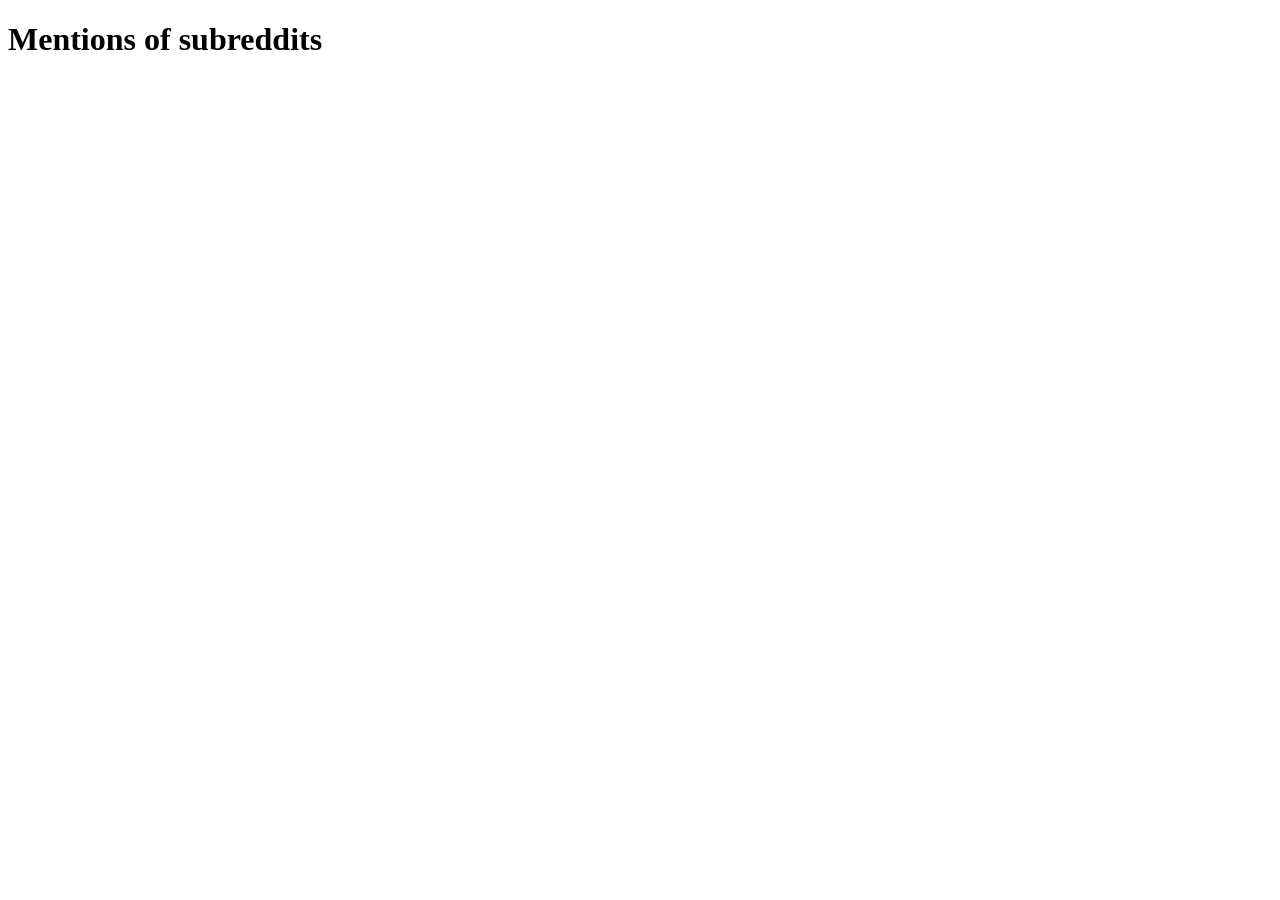
==== visualization/chord_diagram.html @ 9c6ce86e "chord diagram skeleton" ====
<!DOCTYPE html>
<html>
<meta charset="utf-8">
<title>Mentions of subreddits</title>
<style>
#circle circle {
  fill: none;
  pointer-events: all;
}

.group path {
  fill-opacity: .5;
}

path.chord {
  stroke: #000;
  stroke-width: .25px;
}

#circle:hover path.fade {
  display: none;
}

</style>

<h1>Mentions of subreddits</h1>

<script src="//d3js.org/d3.v3.min.js" charset="utf-8"></script>
<script>

var width = 720,
    height = 720,
    outerRadius = Math.min(width, height) / 2 - 10,
    innerRadius = outerRadius - 24;

var formatPercent = d3.format(".1%");

var arc = d3.svg.arc()
    .innerRadius(innerRadius)
    .outerRadius(outerRadius);

var layout = d3.layout.chord()
    .padding(.04)
    .sortSubgroups(d3.descending)
    .sortChords(d3.ascending);

var path = d3.svg.chord()
    .radius(innerRadius);

var svg = d3.select("body").append("svg")
    .attr("width", width)
    .attr("height", height)
  .append("g")
    .attr("id", "circle")
    .attr("transform", "translate(" + width / 2 + "," + height / 2 + ")");

svg.append("circle")
    .attr("r", outerRadius);

queue()
    .defer(d3.csv, "subreddit_lookup.csv")
    .defer(d3.json, "subreddit_mentions.json")
    .await(ready);

function ready(error, cities, matrix) {
  if (error) throw error;

  // Compute the chord layout.
  layout.matrix(matrix);

  // Add a group per neighborhood.
  var group = svg.selectAll(".group")
      .data(layout.groups)
    .enter().append("g")
      .attr("class", "group")
      .on("mouseover", mouseover);

  // Add a mouseover title.
  group.append("title").text(function(d, i) {
    return cities[i].name + ": " + formatPercent(d.value) + " of origins";
  });

  // Add the group arc.
  var groupPath = group.append("path")
      .attr("id", function(d, i) { return "group" + i; })
      .attr("d", arc)
      .style("fill", function(d, i) { return cities[i].color; });

  // Add a text label.
  var groupText = group.append("text")
      .attr("x", 6)
      .attr("dy", 15);

  groupText.append("textPath")
      .attr("xlink:href", function(d, i) { return "#group" + i; })
      .text(function(d, i) { return cities[i].name; });

  // Remove the labels that don't fit. :(
  groupText.filter(function(d, i) { return groupPath[0][i].getTotalLength() / 2 - 16 < this.getComputedTextLength(); })
      .remove();

  // Add the chords.
  var chord = svg.selectAll(".chord")
      .data(layout.chords)
    .enter().append("path")
      .attr("class", "chord")
      .style("fill", function(d) { return cities[d.source.index].color; })
      .attr("d", path);

  // Add an elaborate mouseover title for each chord.
  chord.append("title").text(function(d) {
    return cities[d.source.index].name
        + " → " + cities[d.target.index].name
        + ": " + formatPercent(d.source.value)
        + "\n" + cities[d.target.index].name
        + " → " + cities[d.source.index].name
        + ": " + formatPercent(d.target.value);
  });

  function mouseover(d, i) {
    chord.classed("fade", function(p) {
      return p.source.index != i
          && p.target.index != i;
    });
  }
}

</script>
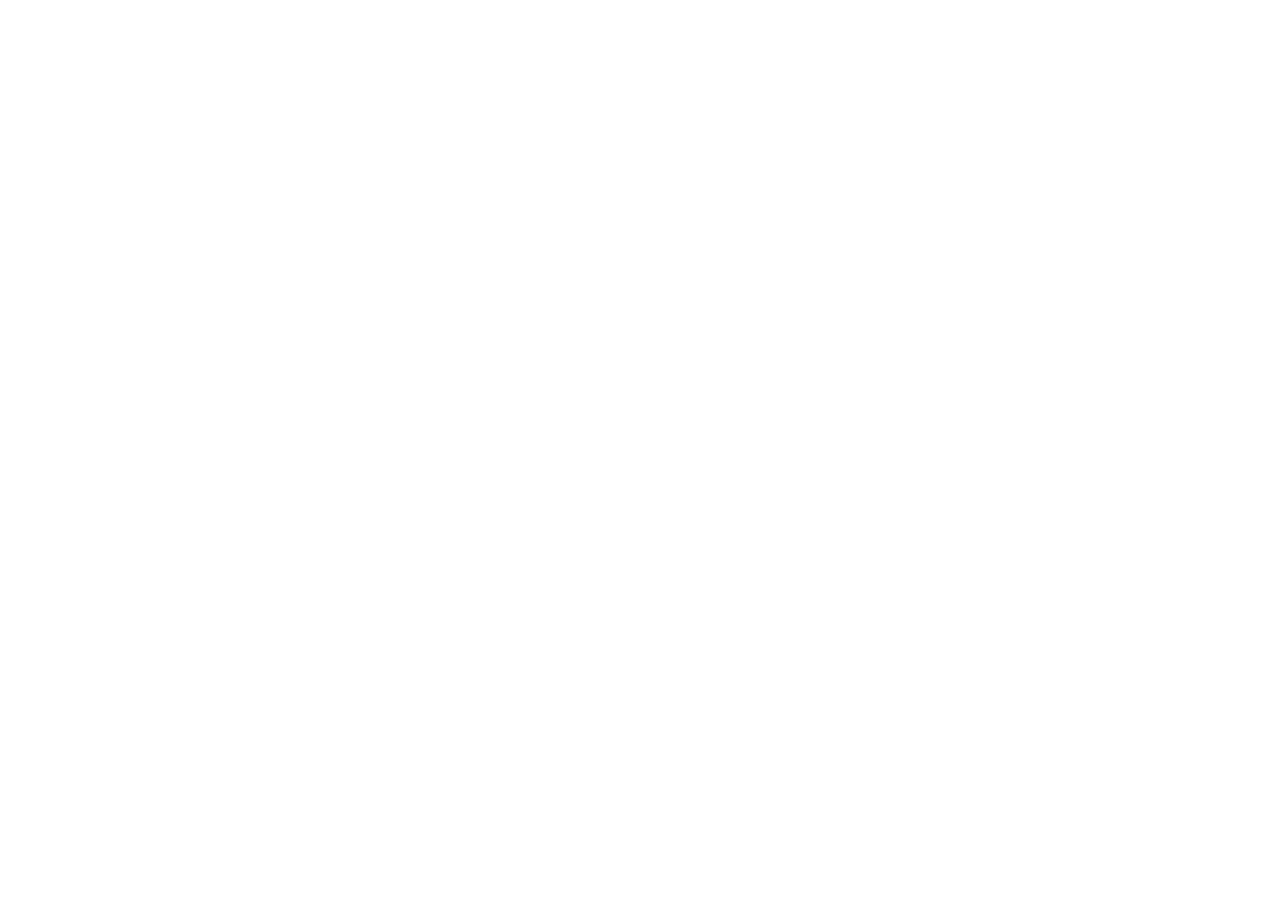
==== commit 86c1f1e2: "reformatted chord" ====
--- a/visualization/chord_diagram.html
+++ b/visualization/chord_diagram.html
@@ -1,37 +1,35 @@
 <!DOCTYPE html>
 <html>
 <meta charset="utf-8">
-<title>Mentions of subreddits</title>
 <style>
 #circle circle {
-  fill: none;
-  pointer-events: all;
+    fill: none;
+    pointer-events: all;
 }
 
 .group path {
   fill-opacity: .5;
 }
 
-path.chord {
-  stroke: #000;
-  stroke-width: .25px;
-}
-
 #circle:hover path.fade {
   display: none;
 }
 
+body{
+font-family: Verdana;
+    font-size: 10px;
+}
 </style>
-
-<h1>Mentions of subreddits</h1>
-
-<script src="//d3js.org/d3.v3.min.js" charset="utf-8"></script>
+<body>
+<div class="redditChord" align="center"></div>
+</body>
+<script src="https://cdnjs.cloudflare.com/ajax/libs/d3/3.5.17/d3.min.js" charset="utf-8"></script>
 <script>
 
-var width = 720,
-    height = 720,
-    outerRadius = Math.min(width, height) / 2 - 10,
-    innerRadius = outerRadius - 24;
+var width = 700,
+    height = 700,
+    outerRadius = Math.min(width, height) / 2 - 105,
+    innerRadius = outerRadius - 20;
 
 var formatPercent = d3.format(".1%");
 
@@ -40,89 +38,89 @@
     .outerRadius(outerRadius);
 
 var layout = d3.layout.chord()
-    .padding(.04)
+    .padding(.044)
     .sortSubgroups(d3.descending)
     .sortChords(d3.ascending);
 
 var path = d3.svg.chord()
     .radius(innerRadius);
 
-var svg = d3.select("body").append("svg")
+var svg = d3.select(".redditChord").append("svg")
     .attr("width", width)
     .attr("height", height)
   .append("g")
     .attr("id", "circle")
-    .attr("transform", "translate(" + width / 2 + "," + height / 2 + ")");
+    .attr("transform", "translate(" + (width  ) / 2 + "," + height / 2 + ")");
 
 svg.append("circle")
     .attr("r", outerRadius);
 
-queue()
-    .defer(d3.csv, "subreddit_lookup.csv")
-    .defer(d3.json, "subreddit_mentions.json")
-    .await(ready);
+d3.csv("subreddit_lookup.csv", function(cities) {
+  d3.json("subreddit_mentions.json", function(matrix) {
 
-function ready(error, cities, matrix) {
-  if (error) throw error;
+    // Compute the chord layout.
+    layout.matrix(matrix);
 
-  // Compute the chord layout.
-  layout.matrix(matrix);
+    // Add a group per neighborhood.
+    var group = svg.selectAll(".group")
+        .data(layout.groups)
+      .enter().append("g")
+        .attr("class", "group")
+        .on("mouseover", mouseover);
 
-  // Add a group per neighborhood.
-  var group = svg.selectAll(".group")
-      .data(layout.groups)
-    .enter().append("g")
-      .attr("class", "group")
-      .on("mouseover", mouseover);
+    // Add a mouseover title.
+    group.append("title").text(function(d, i) {
+      return cities[i].name + ": " + formatPercent(d.value) + " of origins";
+    });
 
-  // Add a mouseover title.
-  group.append("title").text(function(d, i) {
-    return cities[i].name + ": " + formatPercent(d.value) + " of origins";
+    // Add the group arc.
+    var groupPath = group.append("path")
+        .attr("id", function(d, i) { return "group" + i; })
+        .attr("d", arc)
+        .style("fill", function(d, i) { return cities[i].color; });
+
+      group.append("text")
+              .each(function(d) { d.angle = ((d.startAngle + d.endAngle) / 2);})
+              .attr("dy", ".35em")
+              .attr("class", "titles")
+              .attr("text-anchor", function(d) { return d.angle > Math.PI ? "end" : null; })
+              .attr("transform", function(d,i) {
+                  var c = arc.centroid(d + 10);
+                  return "rotate(" + (d.angle * 180 / Math.PI - 90) + ")"
+                          + "translate(" + (innerRadius + 30) + ")"
+                          + (d.angle > Math.PI ? "rotate(180)" : "")
+              })
+              .text(function(d,i) { return cities[i].name; });
+
+    // Remove the labels that don't fit. :(
+    //groupText.filter(function(d, i) { return groupPath[0][i].getTotalLength() / 2 - 16 < this.getComputedTextLength(); })
+    //    .remove();
+
+    // Add the chords.
+    var chord = svg.selectAll(".chord")
+        .data(layout.chords)
+      .enter().append("path")
+        .attr("class", "chord")
+        .style("fill", function(d) { return cities[d.source.index].color; })
+        .attr("d", path);
+
+    // Add an elaborate mouseover title for each chord.
+    chord.append("title").text(function(d) {
+      return cities[d.source.index].name
+          + " → " + cities[d.target.index].name
+          + ": " + formatPercent(d.source.value)
+          + "\n" + cities[d.target.index].name
+          + " → " + cities[d.source.index].name
+          + ": " + formatPercent(d.target.value);
+    });
+
+    function mouseover(d, i) {
+      chord.classed("fade", function(p) {
+        return p.source.index != i
+            && p.target.index != i;
+      });
+    }
   });
-
-  // Add the group arc.
-  var groupPath = group.append("path")
-      .attr("id", function(d, i) { return "group" + i; })
-      .attr("d", arc)
-      .style("fill", function(d, i) { return cities[i].color; });
-
-  // Add a text label.
-  var groupText = group.append("text")
-      .attr("x", 6)
-      .attr("dy", 15);
-
-  groupText.append("textPath")
-      .attr("xlink:href", function(d, i) { return "#group" + i; })
-      .text(function(d, i) { return cities[i].name; });
-
-  // Remove the labels that don't fit. :(
-  groupText.filter(function(d, i) { return groupPath[0][i].getTotalLength() / 2 - 16 < this.getComputedTextLength(); })
-      .remove();
-
-  // Add the chords.
-  var chord = svg.selectAll(".chord")
-      .data(layout.chords)
-    .enter().append("path")
-      .attr("class", "chord")
-      .style("fill", function(d) { return cities[d.source.index].color; })
-      .attr("d", path);
-
-  // Add an elaborate mouseover title for each chord.
-  chord.append("title").text(function(d) {
-    return cities[d.source.index].name
-        + " → " + cities[d.target.index].name
-        + ": " + formatPercent(d.source.value)
-        + "\n" + cities[d.target.index].name
-        + " → " + cities[d.source.index].name
-        + ": " + formatPercent(d.target.value);
-  });
-
-  function mouseover(d, i) {
-    chord.classed("fade", function(p) {
-      return p.source.index != i
-          && p.target.index != i;
-    });
-  }
-}
+});
 
 </script>
